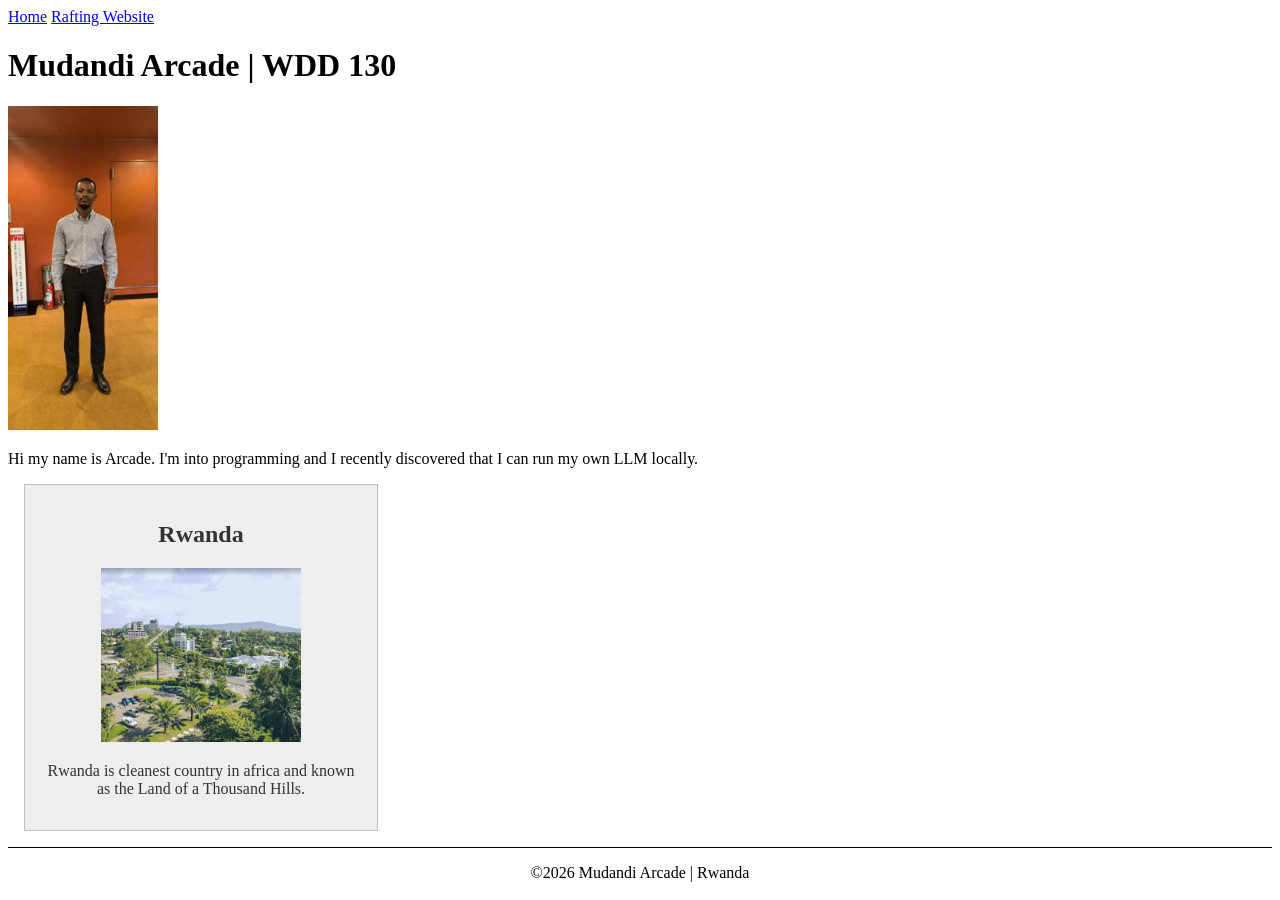
==== index.html @ e41e8f07 "Add head meta tags and aside section to index.html" ====
<!DOCTYPE html>
<html lang="en-US">
  <head>
    <meta charset="utf-8">
    <meta name="viewport" content="width=device-width, initial-scale=1.0">
    <title>Mudandi Arcade | WDD 130</title>
    <meta name="description" content="WDD 130 home page for Mudandi Arcade featuring web development coursework, personal background, and information about Rwanda.">
    <meta name="author" content="Mudandi Arcade">
    <link rel="stylesheet" href="styles/styles.css">
  </head>
  <body>
    <header>
      <nav>
        <a href="#">Home</a>
        <a href="wwr/">Rafting Website</a>
      </nav>
    </header>

    <main>
      <h1>Mudandi Arcade | WDD 130</h1>
      <img src="images/profile.png" alt="Mudandi Arcade" width="200">
      <p>Hi my name is Arcade. I'm into programming and I recently discovered that I can run my own LLM locally.</p>
    </main>

    <aside>
      <h2>Rwanda</h2>
      <img src="images/rwanda.png" alt="Rwanda landscape">
      <p>Rwanda is cleanest country in africa and known as the Land of a Thousand Hills. </p>
    </aside>

    <footer>
      <p>&copy;2026 Mudandi Arcade | Rwanda</p>
    </footer>
  </body>
</html>
---- styles/styles.css ----
/* Limiting main width */
main {
  max-width: 840px;
}

/* Specific profile image styling inside main */
main img {
  width: 150px;
  height: auto;
}

/* Aside section styling */
aside {
  width: 20rem;
  margin: 1rem;
  border: 1px solid rgb(0 0 0 / 0.2);
  padding: 1rem;
  background-color: #eee;
  color: #333;
  text-align: center;
}

/* Image inside aside section */
aside img {
  width: 200px;
  height: auto;
}

/* General paragraph styling */
p {
  padding: 0;
}

/* Footer styling */
footer {
  margin-top: 15px;
  border-top: 1px solid #000;
  text-align: center;
}
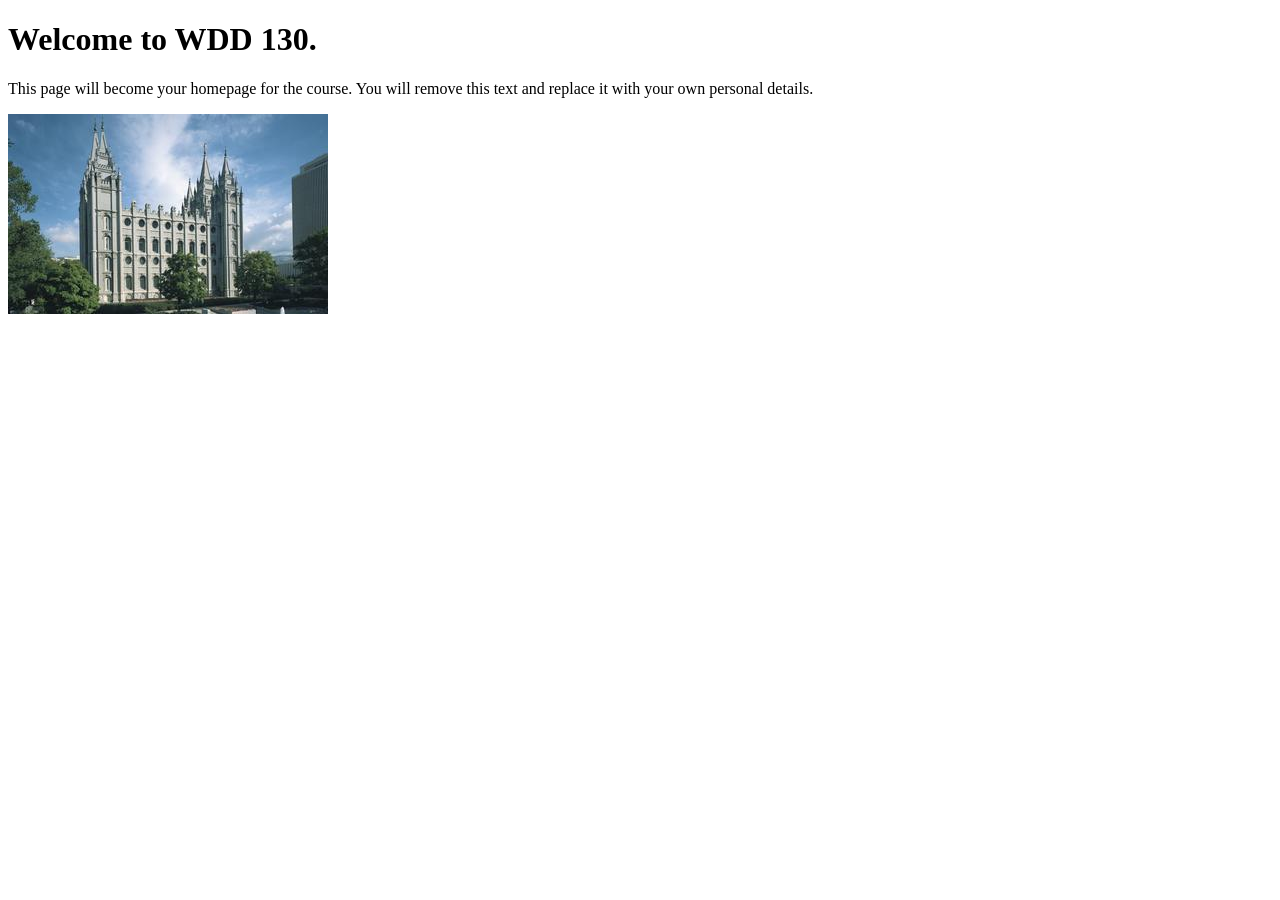
==== commit e443b41b: "Initial commit" ====
--- a/index.html
+++ b/index.html
@@ -1,35 +1,14 @@
 <!DOCTYPE html>
-<html lang="en-US">
-  <head>
-    <meta charset="utf-8">
+<html lang="en">
+<head>
+    <meta charset="UTF-8">
     <meta name="viewport" content="width=device-width, initial-scale=1.0">
-    <title>Mudandi Arcade | WDD 130</title>
-    <meta name="description" content="WDD 130 home page for Mudandi Arcade featuring web development coursework, personal background, and information about Rwanda.">
-    <meta name="author" content="Mudandi Arcade">
-    <link rel="stylesheet" href="styles/styles.css">
-  </head>
-  <body>
-    <header>
-      <nav>
-        <a href="#">Home</a>
-        <a href="wwr/">Rafting Website</a>
-      </nav>
-    </header>
+    <title>WDD 130 | Personal Homepage</title>
+</head>
+<body>
+    <h1>Welcome to WDD 130.</h1>
+    <p>This page will become your homepage for the course. You will remove this text and replace it with your own personal details.</p>
 
-    <main>
-      <h1>Mudandi Arcade | WDD 130</h1>
-      <img src="images/profile.png" alt="Mudandi Arcade" width="200">
-      <p>Hi my name is Arcade. I'm into programming and I recently discovered that I can run my own LLM locally.</p>
-    </main>
-
-    <aside>
-      <h2>Rwanda</h2>
-      <img src="images/rwanda.png" alt="Rwanda landscape">
-      <p>Rwanda is cleanest country in africa and known as the Land of a Thousand Hills. </p>
-    </aside>
-
-    <footer>
-      <p>&copy;2026 Mudandi Arcade | Rwanda</p>
-    </footer>
-  </body>
-</html>
+    <img src="images/salt-lake-temple.jpg" alt="The Salt Lake Temple.">
+</body>
+</html>
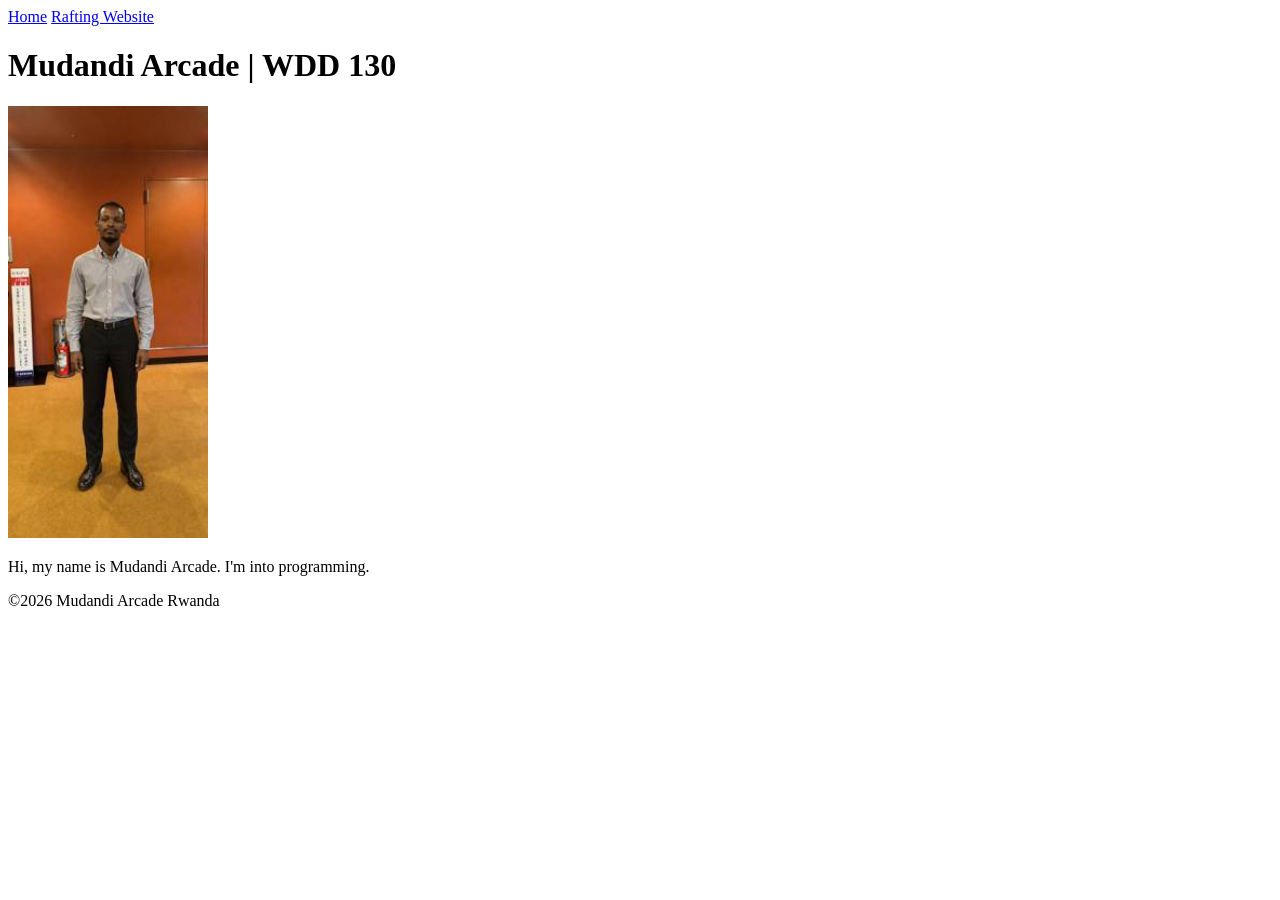
==== commit 25db399f: "Move index.html to repository root" ====
--- a/index.html
+++ b/index.html
@@ -1,14 +1,29 @@
 <!DOCTYPE html>
-<html lang="en">
+<html lang="en-US">
+
 <head>
-    <meta charset="UTF-8">
-    <meta name="viewport" content="width=device-width, initial-scale=1.0">
-    <title>WDD 130 | Personal Homepage</title>
+    <meta charset="utf-8">
+    <meta name="viewport" content="width=device-width,initial-scale=1.0">
+    <title>Mudandi Arcade | WDD 130</title>
 </head>
+
 <body>
-    <h1>Welcome to WDD 130.</h1>
-    <p>This page will become your homepage for the course. You will remove this text and replace it with your own personal details.</p>
+    <header>
+        <nav>
+            <a href="#">Home</a>
+            <a href="wwr/">Rafting Website</a>
+        </nav>
+    </header>
 
-    <img src="images/salt-lake-temple.jpg" alt="The Salt Lake Temple.">
+    <main>
+        <h1>Mudandi Arcade | WDD 130</h1>
+        <img src="images/profile.png" alt="Hello, my name is Mudandi Arcade" width="200">
+        <p>Hi, my name is Mudandi Arcade. I'm into programming.</p>
+    </main>
+
+    <footer>
+        <p>&copy;2026 Mudandi Arcade Rwanda</p>
+    </footer>
 </body>
+
 </html>
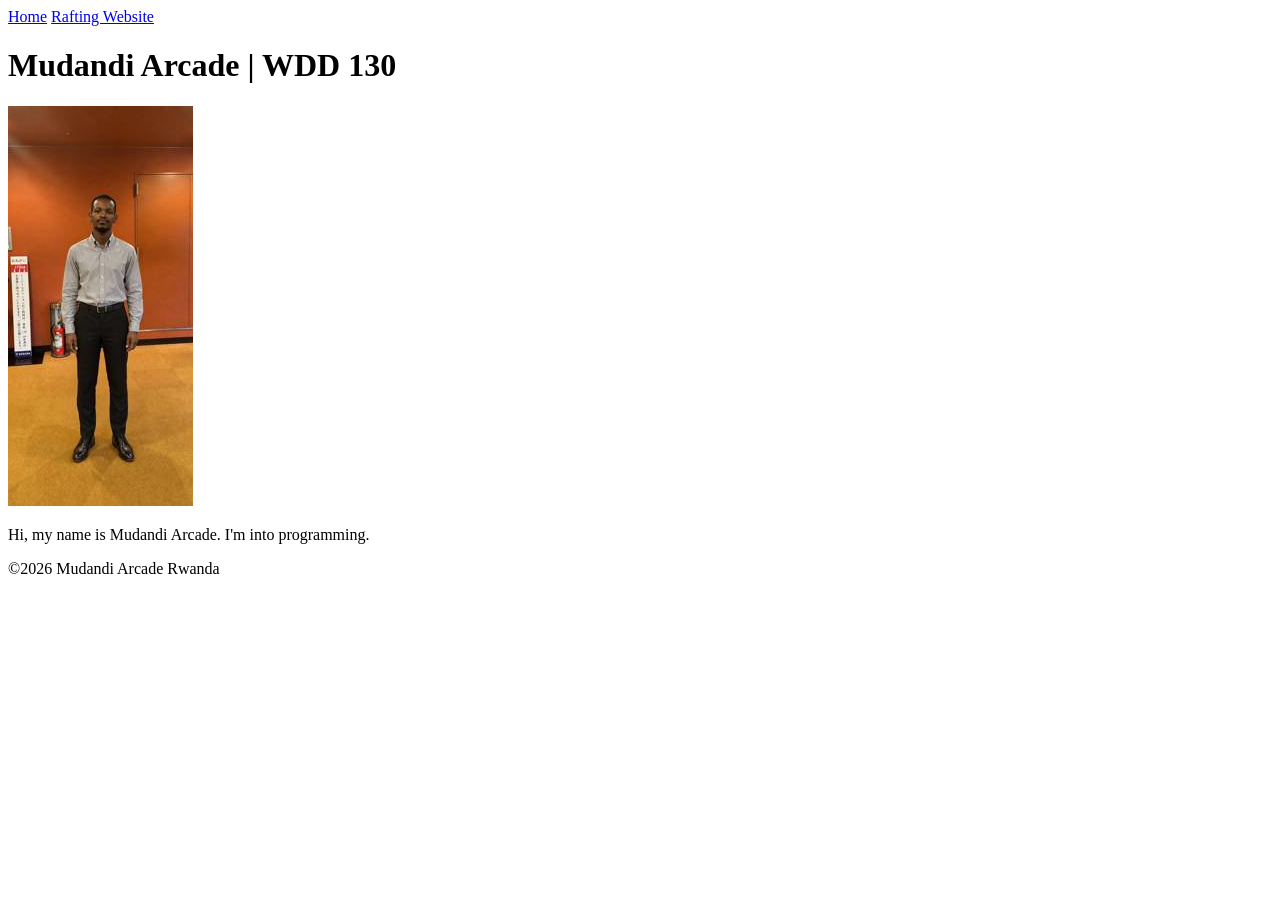
==== commit da27af5c: "Update profile image tag path in index.html" ====
--- a/index.html
+++ b/index.html
@@ -17,7 +17,7 @@
 
     <main>
         <h1>Mudandi Arcade | WDD 130</h1>
-        <img src="images/profile.png" alt="Hello, my name is Mudandi Arcade" width="200">
+        <img src="images/profile.png" alt="Mudandi Arcade">
         <p>Hi, my name is Mudandi Arcade. I'm into programming.</p>
     </main>
 
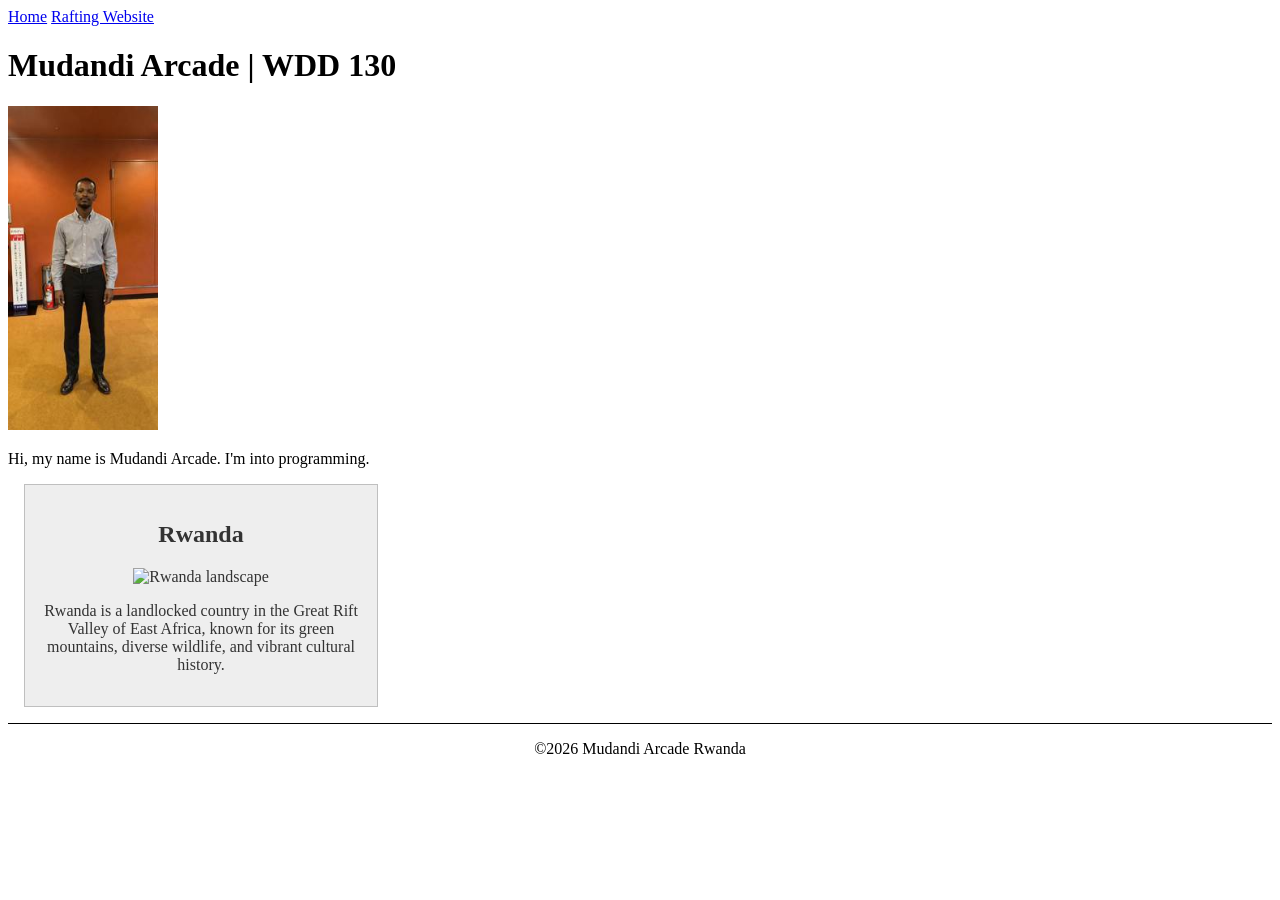
==== commit 6f0e6aa1: "Update root index.html and styles.css via terminal" ====
--- a/index.html
+++ b/index.html
@@ -3,8 +3,11 @@
 
 <head>
     <meta charset="utf-8">
-    <meta name="viewport" content="width=device-width,initial-scale=1.0">
+    <meta name="viewport" content="width=device-width, initial-scale=1.0">
     <title>Mudandi Arcade | WDD 130</title>
+    <meta name="description" content="WDD 130 home page for Mudandi Arcade showcasing web development projects and course assignments.">
+    <meta name="author" content="Mudandi Arcade">
+    <link rel="stylesheet" href="styles/styles.css">
 </head>
 
 <body>
@@ -21,9 +24,15 @@
         <p>Hi, my name is Mudandi Arcade. I'm into programming.</p>
     </main>
 
+    <aside>
+        <h2>Rwanda</h2>
+        <img src="images/rwanda.jpg" alt="Rwanda landscape">
+        <p>Rwanda is a landlocked country in the Great Rift Valley of East Africa, known for its green mountains, diverse wildlife, and vibrant cultural history.</p>
+    </aside>
+
     <footer>
         <p>&copy;2026 Mudandi Arcade Rwanda</p>
     </footer>
 </body>
 
-</html>+</html>
--- a/styles/styles.css
+++ b/styles/styles.css
@@ -0,0 +1,33 @@
+main {
+    max-width: 840px;
+}
+
+main img {
+    width: 150px;
+    height: auto;
+}
+
+aside {
+    width: 20rem;
+    margin: 1rem;
+    border: 1px solid rgb(0 0 0 / 0.2);
+    padding: 1rem;
+    background-color: #eee;
+    color: #333;
+    text-align: center;
+}
+
+aside img {
+    width: 200px;
+    height: auto;
+}
+
+p {
+    padding: 0;
+}
+
+footer {
+    margin-top: 15px;
+    border-top: 1px solid #000;
+    text-align: center;
+}
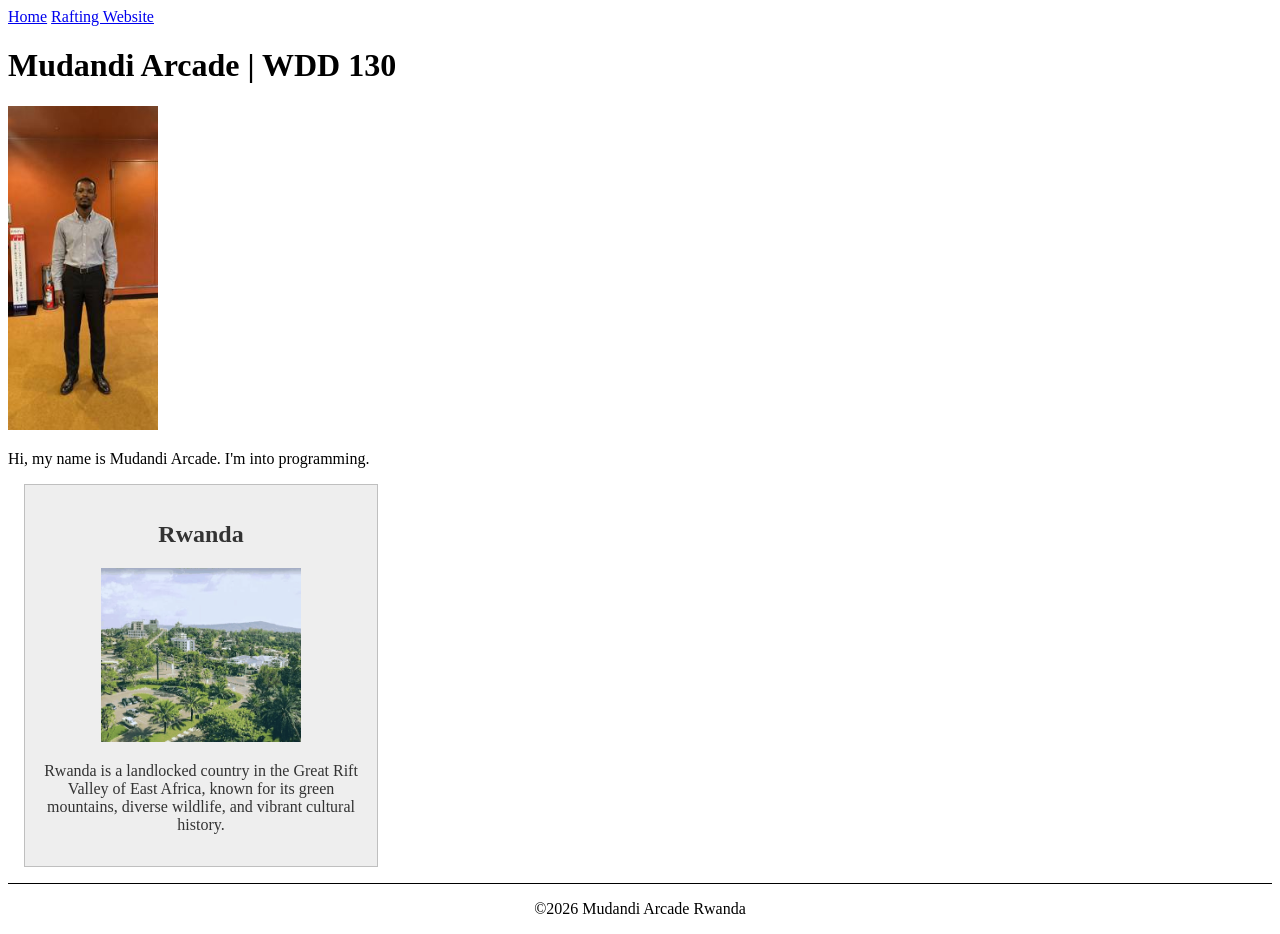
==== commit 7a417070: "Update index.html src to point to images/rwanda.png" ====
--- a/index.html
+++ b/index.html
@@ -26,7 +26,7 @@
 
     <aside>
         <h2>Rwanda</h2>
-        <img src="images/rwanda.jpg" alt="Rwanda landscape">
+        <img src="images/rwanda.png" alt="Rwanda landscape">
         <p>Rwanda is a landlocked country in the Great Rift Valley of East Africa, known for its green mountains, diverse wildlife, and vibrant cultural history.</p>
     </aside>
 
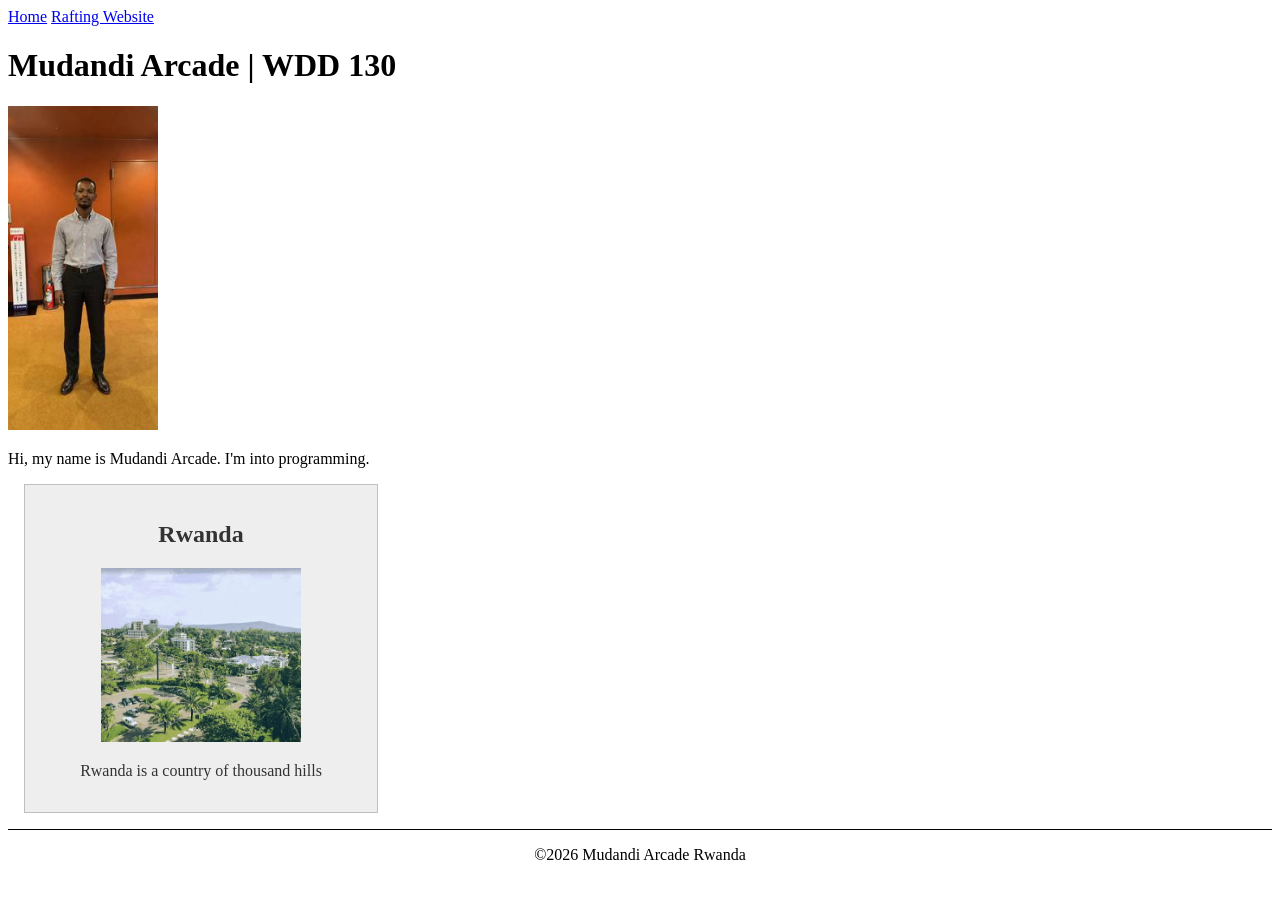
==== commit d5b996e5: "Update text content on home page" ====
--- a/index.html
+++ b/index.html
@@ -5,7 +5,8 @@
     <meta charset="utf-8">
     <meta name="viewport" content="width=device-width, initial-scale=1.0">
     <title>Mudandi Arcade | WDD 130</title>
-    <meta name="description" content="WDD 130 home page for Mudandi Arcade showcasing web development projects and course assignments.">
+    <meta name="description"
+      content="WDD 130 home page for Mudandi Arcade showcasing web development projects and course assignments.">
     <meta name="author" content="Mudandi Arcade">
     <link rel="stylesheet" href="styles/styles.css">
 </head>
@@ -27,7 +28,7 @@
     <aside>
         <h2>Rwanda</h2>
         <img src="images/rwanda.png" alt="Rwanda landscape">
-        <p>Rwanda is a landlocked country in the Great Rift Valley of East Africa, known for its green mountains, diverse wildlife, and vibrant cultural history.</p>
+        <p>Rwanda is a country of thousand hills </p>
     </aside>
 
     <footer>
@@ -35,4 +36,4 @@
     </footer>
 </body>
 
-</html>
+</html>
